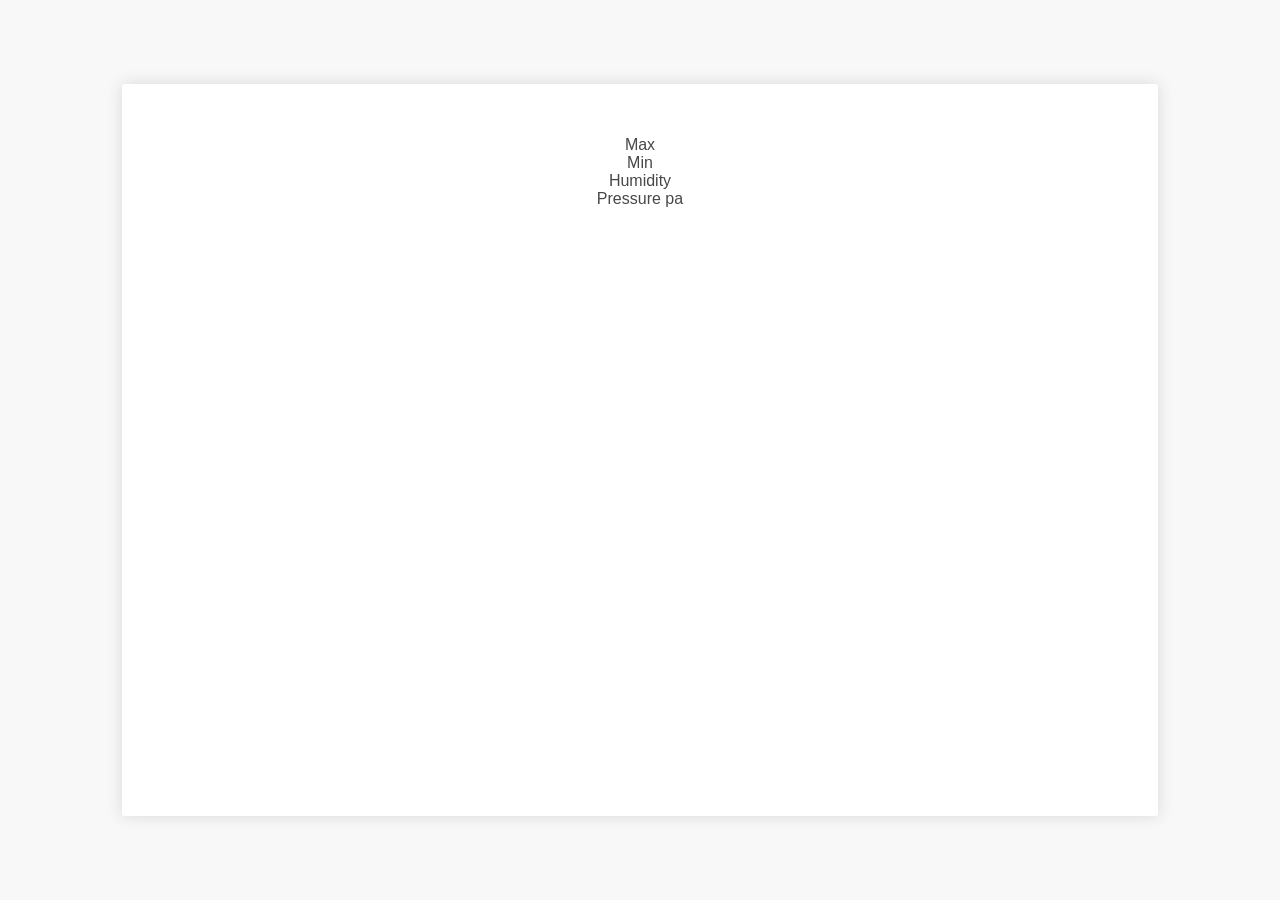
==== weather-report/index.html @ f1864d39 "Added old projs" ====
<html>
<head>
  <title></title>
  <meta name="viewport" content="width=device-width, initial-scale=1">
  <link rel="stylesheet" href="style.css">
  <link href="https://maxcdn.bootstrapcdn.com/font-awesome/4.7.0/css/font-awesome.min.css" rel="stylesheet" integrity="sha384-wvfXpqpZZVQGK6TAh5PVlGOfQNHSoD2xbE+QkPxCAFlNEevoEH3Sl0sibVcOQVnN" crossorigin="anonymous">      
  <style></style>
</head>
<body>
  <div class="main-container">
    <div id="city"></div>
    <div id="temp"></div>
    <div id="temp_img"></div>
    <div id="temp_cond"></div>
    <div>
      Max <span id="temp_max"></span><br>
      Min <span id="temp_min"></span><br>
      Humidity <span id="humidity"></span><br>
      Pressure <span id="pressure"></span> pa <br>
    </div>

    <div id=""> </div>



  </div>

  <!-- jQuery library -->
  <script src="https://ajax.googleapis.com/ajax/libs/jquery/3.2.1/jquery.min.js"></script>
  <script src="main.js"></script>
</body>
</html>
---- weather-report/style.css ----
body {
    margin: 0;
    font-family: sans-serif;
    background-color: #e6e6e645;
    color: #484848;
    padding: 2em;
    display: flex;
    align-items: center;
}

.main-container {
    margin: 0 auto;
    padding: 2em;
    width: 80%;
    height: 80%;
    position: relative;
    display: flex;
    flex-direction: column;
    border-radius: 3px;
    background-color: #ffffff;
    box-shadow: 0 0 16px 0px #d8d8d8;
}

* {
    text-align: center;
}

#city{
    text-align: center;
    font-size: 2.5em;
    padding: 10px;
    color: #eee;
    letter-spacing: .1rem;
}
#temp{
    font-size: 2.2em;
    color: #fff;

}
#temp_img{}
#temp_cond{}









a {
    background: none;
    border: none;
    text-decoration: none;
}
.bottom .btn {
    margin: 5px;
    border-radius: 50%;
    display: flex;
    justify-content: center;
    align-items: center;
    height: 2em;
    width: 2em;
    border: 1px dashed rgba(0, 0, 0, 0);
    cursor: pointer;
    transition: all 0.2s ease-in-out;
    color:  #fa1e81;
}

.bottom .btn:hover {
    background-color: #fa1e81;
    color: #b4f3a7;
}
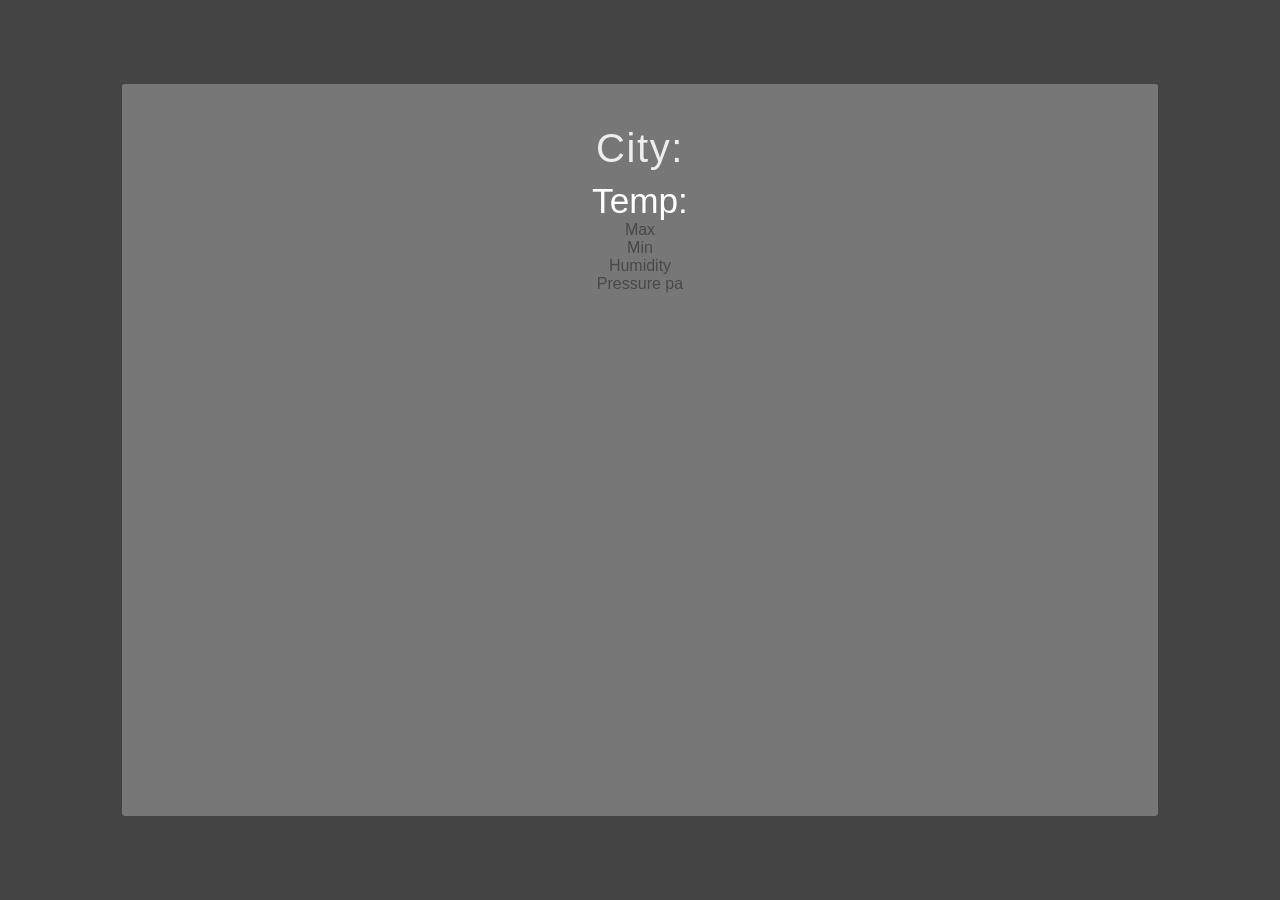
==== commit 2e9246ec: "removed redundant files" ====
--- a/weather-report/index.html
+++ b/weather-report/index.html
@@ -1,15 +1,15 @@
 <html>
+
 <head>
   <title></title>
   <meta name="viewport" content="width=device-width, initial-scale=1">
-  <link rel="stylesheet" href="style.css">
-  <link href="https://maxcdn.bootstrapcdn.com/font-awesome/4.7.0/css/font-awesome.min.css" rel="stylesheet" integrity="sha384-wvfXpqpZZVQGK6TAh5PVlGOfQNHSoD2xbE+QkPxCAFlNEevoEH3Sl0sibVcOQVnN" crossorigin="anonymous">      
-  <style></style>
+  <link rel="stylesheet" type="text/css" href="style.css">
 </head>
+
 <body>
   <div class="main-container">
-    <div id="city"></div>
-    <div id="temp"></div>
+    <div id="city"> City: </div>
+    <div id="temp"> Temp: </div>
     <div id="temp_img"></div>
     <div id="temp_cond"></div>
     <div>
@@ -21,12 +21,9 @@
 
     <div id=""> </div>
 
-
-
   </div>
 
-  <!-- jQuery library -->
-  <script src="https://ajax.googleapis.com/ajax/libs/jquery/3.2.1/jquery.min.js"></script>
   <script src="main.js"></script>
 </body>
+
 </html>
--- a/weather-report/style.css
+++ b/weather-report/style.css
@@ -1,75 +1,62 @@
 body {
-    margin: 0;
-    font-family: sans-serif;
-    background-color: #e6e6e645;
-    color: #484848;
-    padding: 2em;
-    display: flex;
-    align-items: center;
+  margin: 0;
+  font-family: sans-serif;
+  background-color: #444444;
+  color: #484848;
+  padding: 2em;
+  display: flex;
+  align-items: center;
 }
 
 .main-container {
-    margin: 0 auto;
-    padding: 2em;
-    width: 80%;
-    height: 80%;
-    position: relative;
-    display: flex;
-    flex-direction: column;
-    border-radius: 3px;
-    background-color: #ffffff;
-    box-shadow: 0 0 16px 0px #d8d8d8;
+  margin: 0 auto;
+  padding: 2em;
+  width: 80%;
+  height: 80%;
+  position: relative;
+  display: flex;
+  flex-direction: column;
+  border-radius: 3px;
+  background-color: #777;
+  /* box-shadow: 0 0 16px 0px #d8d8d8; */
 }
 
 * {
-    text-align: center;
+  text-align: center;
 }
 
-#city{
-    text-align: center;
-    font-size: 2.5em;
-    padding: 10px;
-    color: #eee;
-    letter-spacing: .1rem;
+#city {
+  text-align: center;
+  font-size: 2.5em;
+  padding: 10px;
+  color: #eee;
+  letter-spacing: 0.1rem;
 }
-#temp{
-    font-size: 2.2em;
-    color: #fff;
-
+#temp {
+  font-size: 2.2em;
+  color: #fff;
 }
-#temp_img{}
-#temp_cond{}
-
-
-
-
-
-
-
-
 
 a {
-    background: none;
-    border: none;
-    text-decoration: none;
+  background: none;
+  border: none;
+  text-decoration: none;
 }
 .bottom .btn {
-    margin: 5px;
-    border-radius: 50%;
-    display: flex;
-    justify-content: center;
-    align-items: center;
-    height: 2em;
-    width: 2em;
-    border: 1px dashed rgba(0, 0, 0, 0);
-    cursor: pointer;
-    transition: all 0.2s ease-in-out;
-    color:  #fa1e81;
+  margin: 5px;
+  border-radius: 50%;
+  display: flex;
+  justify-content: center;
+  align-items: center;
+  height: 2em;
+  width: 2em;
+  border: 1px dashed rgba(0, 0, 0, 0);
+  cursor: pointer;
+  transition: all 0.2s ease-in-out;
+  color: #fa1e81;
 }
 
 .bottom .btn:hover {
-    background-color: #fa1e81;
-    color: #b4f3a7;
+  background-color: #fa1e81;
+  color: #b4f3a7;
 }
-
-
